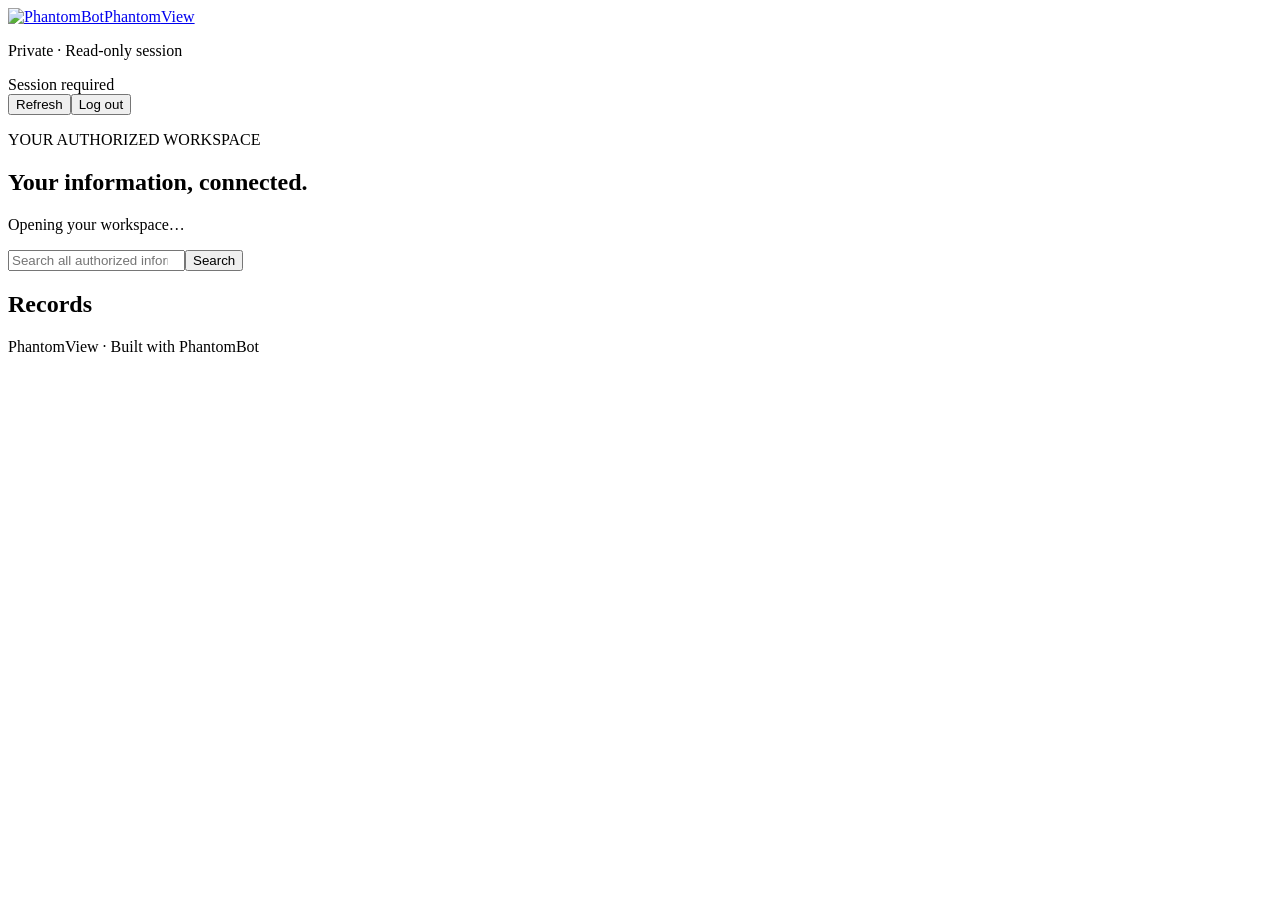
==== phantomview/scoped-index.html @ 232ec78b "feat: render generic workspace from authorized scoped resources Serve a separate frontend when an ex" ====
<!doctype html>
<html lang="en"><head><meta charset="utf-8"><meta name="viewport" content="width=device-width,initial-scale=1"><title>PhantomView · Scoped workspace</title><link rel="icon" href="/logo.png"><link rel="stylesheet" href="/scoped-ui.css"><script src="/scoped-ui.js" defer></script></head>
<body><aside class="sidebar"><a class="brand" href="/" aria-label="PhantomView"><img src="/logo.png" alt="PhantomBot"><span>Phantom<span class="green">View</span></span></a><p id="organization" class="muted"></p><nav id="navigation" aria-label="Workspace sections"></nav><p class="session-note">Private · Read-only session</p></aside>
<div class="shell"><header><span id="scope-label">Session required</span><div><button id="refresh" type="button">Refresh</button><button id="logout" type="button">Log out</button></div></header>
<main><section class="heading"><p class="eyebrow">YOUR AUTHORIZED WORKSPACE</p><h1 id="page-title">Your information, connected.</h1><p id="status" role="status">Opening your workspace…</p></section>
<div id="message" role="alert" hidden></div><form id="search-form" role="search"><input id="query" type="search" maxlength="200" aria-label="Search all authorized information" placeholder="Search all authorized information…" autocomplete="off"><button type="submit">Search</button></form>
<section id="stats" class="stats" aria-label="Visible resource counts"></section>
<section id="graph-panel" class="panel" hidden><div class="panel-heading"><h2>Relationships</h2><span id="graph-caption" class="muted"></span></div><div id="graph" class="graph"></div></section>
<section class="records-section"><h2 id="records-title">Records</h2><div id="records" class="cards"></div></section>
<footer>PhantomView · Built with PhantomBot</footer></main></div>
<dialog id="detail"><button id="close-detail" type="button" aria-label="Close record">×</button><h2 id="detail-title">Record</h2><pre id="detail-content"></pre></dialog></body></html>
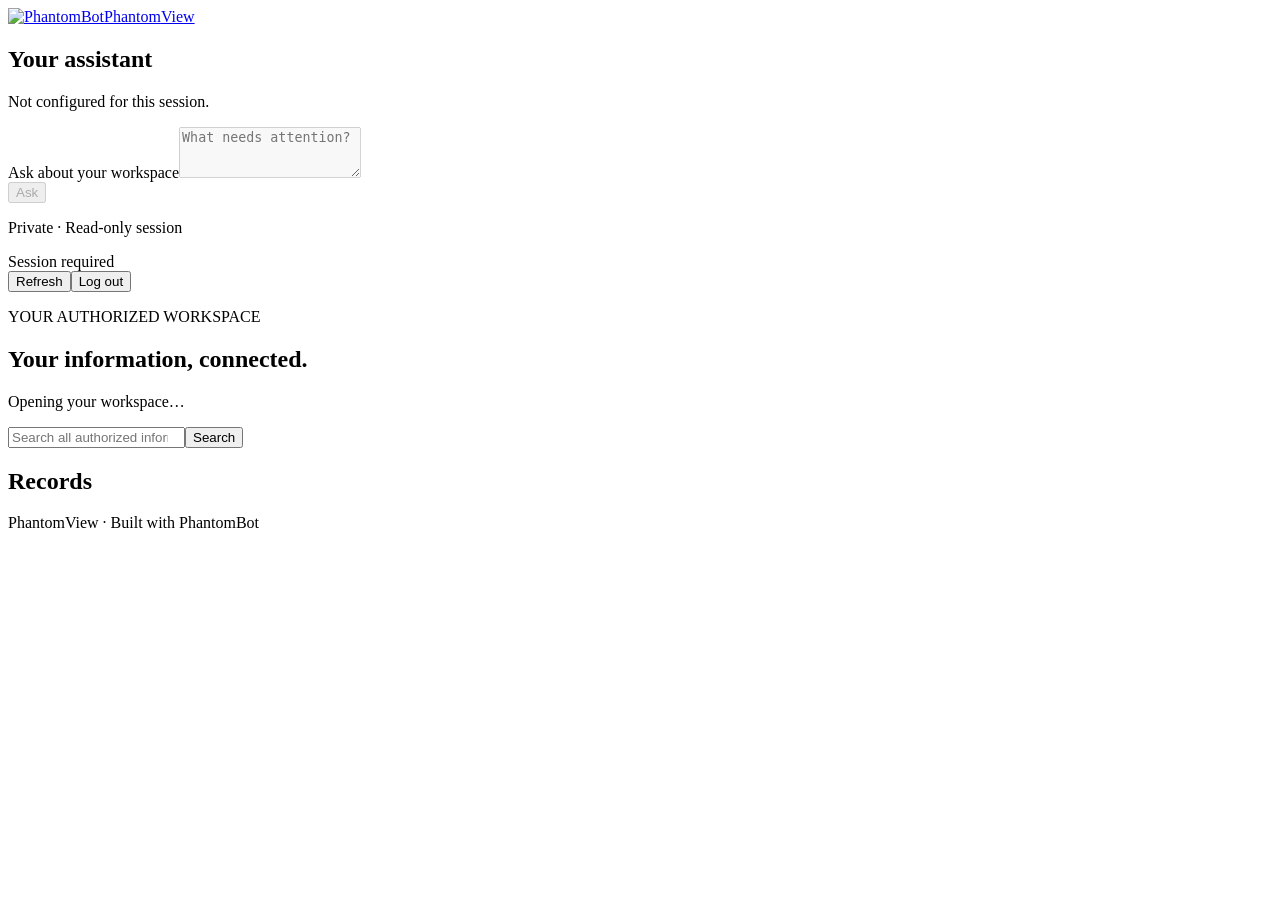
==== commit 6691cca9: "feat: connect scoped workspace to its session assistant Add a compact sidebar consultation widget bo" ====
--- a/phantomview/scoped-index.html
+++ b/phantomview/scoped-index.html
@@ -1,11 +1,17 @@
 <!doctype html>
-<html lang="en"><head><meta charset="utf-8"><meta name="viewport" content="width=device-width,initial-scale=1"><title>PhantomView · Scoped workspace</title><link rel="icon" href="/logo.png"><link rel="stylesheet" href="/scoped-ui.css"><script src="/scoped-ui.js" defer></script></head>
-<body><aside class="sidebar"><a class="brand" href="/" aria-label="PhantomView"><img src="/logo.png" alt="PhantomBot"><span>Phantom<span class="green">View</span></span></a><p id="organization" class="muted"></p><nav id="navigation" aria-label="Workspace sections"></nav><p class="session-note">Private · Read-only session</p></aside>
-<div class="shell"><header><span id="scope-label">Session required</span><div><button id="refresh" type="button">Refresh</button><button id="logout" type="button">Log out</button></div></header>
+<html lang="en"><head><meta charset="utf-8"><meta name="viewport" content="width=device-width,initial-scale=1"><title>PhantomView · Scoped workspace</title><link rel="icon" href="/logo.png"><link rel="stylesheet" href="/scoped-ui.css"><script src="/scoped-chat.js" defer></script><script src="/scoped-ui.js" defer></script></head>
+<body><aside class="sidebar"><a class="brand" href="/" aria-label="PhantomView"><img src="/logo.png" alt="PhantomBot"><span>Phantom<span class="green">View</span></span></a><p id="organization" class="muted"></p><nav id="navigation" aria-label="Workspace sections"></nav>
+<section class="assistant-panel" aria-labelledby="assistant-heading"><div class="assistant-heading"><h2 id="assistant-heading">Your assistant</h2><span id="assistant-persona" class="muted"></span></div><p id="assistant-status" role="status">Not configured for this session.</p><div id="assistant-focus" hidden><span id="assistant-focus-title"></span><button id="assistant-unfocus" type="button" aria-label="Clear assistant focus">×</button></div><p id="assistant-question" hidden></p><pre id="assistant-answer" hidden></pre><form id="assistant-form"><label for="assistant-input">Ask about your workspace</label><textarea id="assistant-input" rows="3" maxlength="1800" placeholder="What needs attention?" disabled></textarea><div class="assistant-actions"><button id="assistant-send" type="submit" disabled>Ask</button><button id="assistant-retry" type="button" hidden>Retry same request</button><button id="assistant-cancel" type="button" hidden>Cancel</button></div></form></section>
+<p class="session-note">Private · Read-only session</p></aside>
+<div class="shell"><header><span id="scope-label">Session required</span><div><button id="review-open" type="button" hidden>Review access</button><button id="refresh" type="button">Refresh</button><button id="logout" type="button">Log out</button></div></header>
 <main><section class="heading"><p class="eyebrow">YOUR AUTHORIZED WORKSPACE</p><h1 id="page-title">Your information, connected.</h1><p id="status" role="status">Opening your workspace…</p></section>
 <div id="message" role="alert" hidden></div><form id="search-form" role="search"><input id="query" type="search" maxlength="200" aria-label="Search all authorized information" placeholder="Search all authorized information…" autocomplete="off"><button type="submit">Search</button></form>
 <section id="stats" class="stats" aria-label="Visible resource counts"></section>
 <section id="graph-panel" class="panel" hidden><div class="panel-heading"><h2>Relationships</h2><span id="graph-caption" class="muted"></span></div><div id="graph" class="graph"></div></section>
 <section class="records-section"><h2 id="records-title">Records</h2><div id="records" class="cards"></div></section>
 <footer>PhantomView · Built with PhantomBot</footer></main></div>
-<dialog id="detail"><button id="close-detail" type="button" aria-label="Close record">×</button><h2 id="detail-title">Record</h2><pre id="detail-content"></pre></dialog></body></html>
+<dialog id="detail"><button id="close-detail" type="button" aria-label="Close record">×</button><h2 id="detail-title">Record</h2><button id="assistant-about" type="button" hidden>Ask about this record</button><pre id="detail-content"></pre></dialog>
+<dialog id="review-dialog"><button id="review-close" type="button" aria-label="Close access review">×</button><h2>Propose an access change</h2><p>Only visible records and explicitly authorized categories are available. Scope and secret status stay fixed. Publication requires separate approval.</p>
+<label>Record<select id="review-resource"></select></label><p id="review-current" class="muted"></p><pre id="review-content"></pre>
+<label>Proposed information category<select id="review-category"></select></label><label class="review-confirm"><input id="review-confirm" type="checkbox">I reviewed this record and the proposed category change.</label>
+<button id="review-submit" type="button">Submit proposal</button><p id="review-status" role="status"></p></dialog></body></html>
